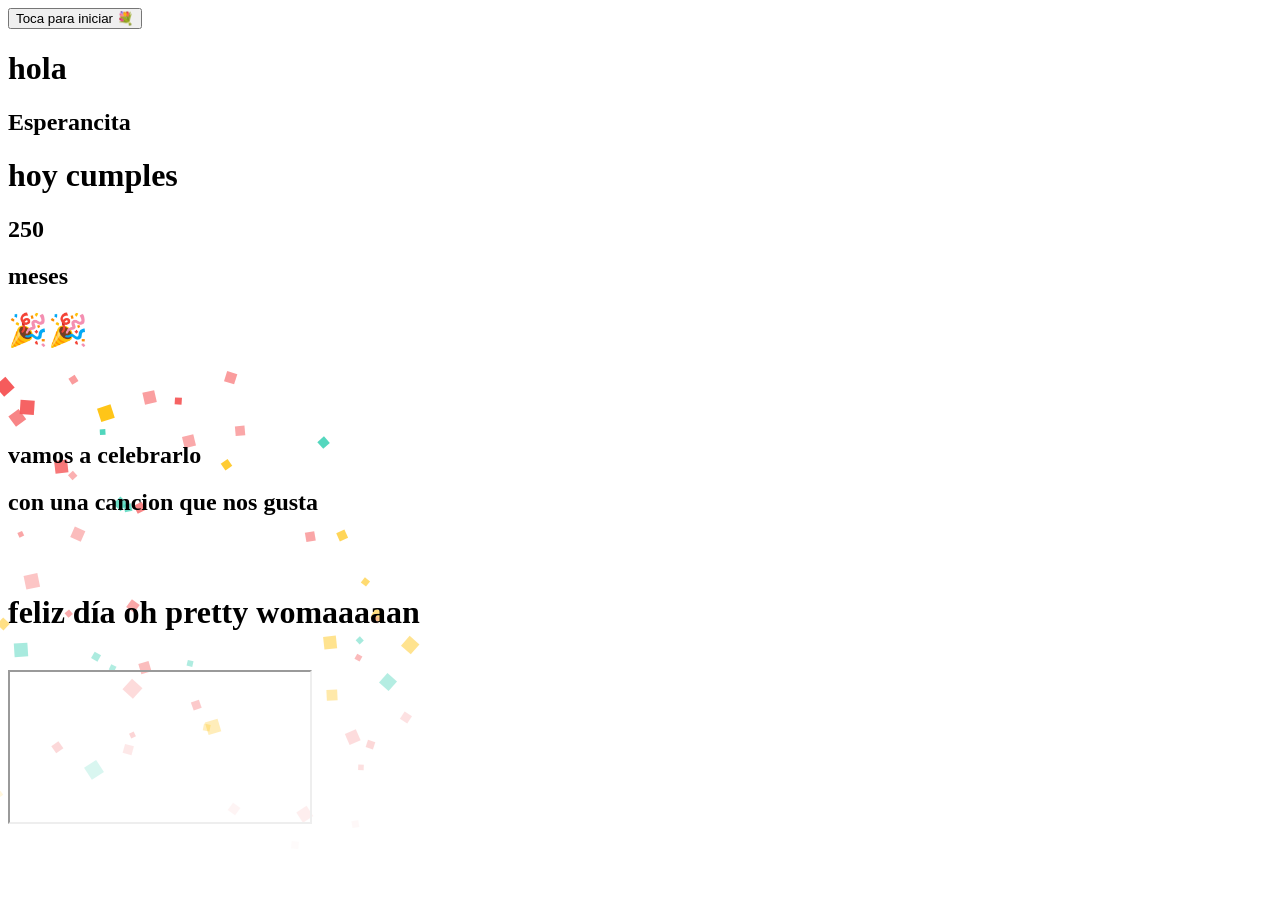
==== index.html @ 2008a6f0 "Subir página de cumpleaños" ====
<!DOCTYPE html>
<html lang="en">
  <head>
    <title>Feliz 250 meses Karencita Hope</title>
    <meta charset="UTF-8" />
    <meta name="viewport" content="width=device-width, initial-scale=1.0" />
    <link rel="stylesheet" href="src/css/index.css" />
  </head>
  <body>
    <div id="start-screen">
      <button id="start-button">Toca para iniciar 💐</button>
    </div>

    <audio id="bg-music" src="src/music/cancion.mp3" loop preload="auto"></audio>
    
    <div class="first--slide">
      <div class="slide--content">
        <h1>hola</h1>
        <h2>Esperancita</h2>
        <span class="top"></span>
        <span class="right"></span>
        <span class="bottom"></span>
        <span class="left"></span>
      </div>

      <div class="slide--content--one">
        <h1 class="first">hoy cumples</h1>
        <h2 class="first">250</h2>
        <h2 class="second">meses</h2>
        <h1 class="second">🎉🎉</h1>
        <div class="circle--stuff">
          <svg
            viewBox="0 0 288 48"
            width="288"
            height="48"
            style="overflow: visible;"
          >
            <g transform="translate(144 0)">
              <g transform="translate(-276.566 421.129)">
                <rect
                  width="12.608460234942264"
                  height="12.608460234942264"
                  fill="#F87B7C"
                  transform="rotate(72.60145421789896)"
                ></rect>
                <animateTransform
                  attributeName="transform"
                  type="translate"
                  from="-147.31692562790084 0"
                  to="-294.6338512558017 480"
                  dur="1.2580507927982927s"
                  begin="-10s"
                  repeatCount="indefinite"
                ></animateTransform>
                <animate
                  attributeType="CSS"
                  attributeName="opacity"
                  values="1;0"
                  dur="1.2580507927982927s"
                  begin="-10s"
                  repeatCount="indefinite"
                ></animate>
              </g>
              <g transform="translate(269.756 389.735)">
                <rect
                  width="6.6024317861213895"
                  height="6.6024317861213895"
                  fill="#FFC107"
                  transform="rotate(38.02803143466206)"
                ></rect>
                <animateTransform
                  attributeName="transform"
                  type="translate"
                  from="148.876375621307 0"
                  to="297.752751242614 480"
                  dur="1.500721309571935s"
                  begin="-10s"
                  repeatCount="indefinite"
                ></animateTransform>
                <animate
                  attributeType="CSS"
                  attributeName="opacity"
                  values="1;0"
                  dur="1.500721309571935s"
                  begin="-10s"
                  repeatCount="indefinite"
                ></animate>
              </g>
              <g transform="translate(174.705 169.205)">
                <rect
                  width="5.852897883045647"
                  height="5.852897883045647"
                  fill="#F65A5B"
                  transform="rotate(28.456635184965855)"
                ></rect>
                <animateTransform
                  attributeName="transform"
                  type="translate"
                  from="129.17077622623987 0"
                  to="258.34155245247973 480"
                  dur="1.0529970168710006s"
                  begin="-10s"
                  repeatCount="indefinite"
                ></animateTransform>
                <animate
                  attributeType="CSS"
                  attributeName="opacity"
                  values="1;0"
                  dur="1.0529970168710006s"
                  begin="-10s"
                  repeatCount="indefinite"
                ></animate>
              </g>
              <g transform="translate(-130.903 64.4332)">
                <rect
                  width="10.500608397273465"
                  height="10.500608397273465"
                  fill="#F65A5B"
                  transform="rotate(33.518702042612105)"
                ></rect>
                <animateTransform
                  attributeName="transform"
                  type="translate"
                  from="-115.41033595665428 0"
                  to="-230.82067191330856 480"
                  dur="1.9569807707276798s"
                  begin="-10s"
                  repeatCount="indefinite"
                ></animateTransform>
                <animate
                  attributeType="CSS"
                  attributeName="opacity"
                  values="1;0"
                  dur="1.9569807707276798s"
                  begin="-10s"
                  repeatCount="indefinite"
                ></animate>
              </g>
              <g transform="translate(255.222 435.243)">
                <rect
                  width="5.741483052387249"
                  height="5.741483052387249"
                  fill="#39D1B4"
                  transform="rotate(46.49147792751984)"
                ></rect>
                <animateTransform
                  attributeName="transform"
                  type="translate"
                  from="133.85114085517338 0"
                  to="267.70228171034677 480"
                  dur="1.3036790452656355s"
                  begin="-10s"
                  repeatCount="indefinite"
                ></animateTransform>
                <animate
                  attributeType="CSS"
                  attributeName="opacity"
                  values="1;0"
                  dur="1.3036790452656355s"
                  begin="-10s"
                  repeatCount="indefinite"
                ></animate>
              </g>
              <g transform="translate(31.0162 15.9351)">
                <rect
                  width="6.80101713474188"
                  height="6.80101713474188"
                  fill="#FFC107"
                  transform="rotate(11.204022894474395)"
                ></rect>
                <animateTransform
                  attributeName="transform"
                  type="translate"
                  from="30.019648010959024 0"
                  to="60.03929602191805 480"
                  dur="1.0387121585702985s"
                  begin="-10s"
                  repeatCount="indefinite"
                ></animateTransform>
                <animate
                  attributeType="CSS"
                  attributeName="opacity"
                  values="1;0"
                  dur="1.0387121585702985s"
                  begin="-10s"
                  repeatCount="indefinite"
                ></animate>
              </g>
              <g transform="translate(-3.09286 202.201)">
                <rect
                  width="10.607425290967909"
                  height="10.607425290967909"
                  fill="#F65A5B"
                  transform="rotate(73.47039150769439)"
                ></rect>
                <animateTransform
                  attributeName="transform"
                  type="translate"
                  from="-2.17615538500645 0"
                  to="-4.3523107700129 480"
                  dur="1.4662807556935682s"
                  begin="-10s"
                  repeatCount="indefinite"
                ></animateTransform>
                <animate
                  attributeType="CSS"
                  attributeName="opacity"
                  values="1;0"
                  dur="1.4662807556935682s"
                  begin="-10s"
                  repeatCount="indefinite"
                ></animate>
              </g>
              <g transform="translate(206.722 332.232)">
                <rect
                  width="7.636912663465038"
                  height="7.636912663465038"
                  fill="#F65A5B"
                  transform="rotate(18.036591826355995)"
                ></rect>
                <animateTransform
                  attributeName="transform"
                  type="translate"
                  from="122.16550975510404 0"
                  to="244.33101951020808 480"
                  dur="1.4353281745859594s"
                  begin="-10s"
                  repeatCount="indefinite"
                ></animateTransform>
                <animate
                  attributeType="CSS"
                  attributeName="opacity"
                  values="1;0"
                  dur="1.4353281745859594s"
                  begin="-10s"
                  repeatCount="indefinite"
                ></animate>
              </g>
              <g transform="translate(137.252 313.902)">
                <rect
                  width="9.58640372808878"
                  height="9.58640372808878"
                  fill="#FA9C9D"
                  transform="rotate(84.9299171174362)"
                ></rect>
                <animateTransform
                  attributeName="transform"
                  type="translate"
                  from="82.98382665184931 0"
                  to="165.96765330369863 480"
                  dur="1.5673910658448071s"
                  begin="-10s"
                  repeatCount="indefinite"
                ></animateTransform>
                <animate
                  attributeType="CSS"
                  attributeName="opacity"
                  values="1;0"
                  dur="1.5673910658448071s"
                  begin="-10s"
                  repeatCount="indefinite"
                ></animate>
              </g>
              <g transform="translate(112.875 188.052)">
                <rect
                  width="12.224275888715743"
                  height="12.224275888715743"
                  fill="#F65A5B"
                  transform="rotate(56.958868320425424)"
                ></rect>
                <animateTransform
                  attributeName="transform"
                  type="translate"
                  from="81.10118787423545 0"
                  to="162.2023757484709 480"
                  dur="1.1256263736515593s"
                  begin="-10s"
                  repeatCount="indefinite"
                ></animateTransform>
                <animate
                  attributeType="CSS"
                  attributeName="opacity"
                  values="1;0"
                  dur="1.1256263736515593s"
                  begin="-10s"
                  repeatCount="indefinite"
                ></animate>
              </g>
              <g transform="translate(-44.0883 105.22)">
                <rect
                  width="7.3193707683479285"
                  height="7.3193707683479285"
                  fill="#39D1B4"
                  transform="rotate(29.61901015919562)"
                ></rect>
                <animateTransform
                  attributeName="transform"
                  type="translate"
                  from="-36.161416073732816 0"
                  to="-72.32283214746563 480"
                  dur="1.0534095913396215s"
                  begin="-10s"
                  repeatCount="indefinite"
                ></animateTransform>
                <animate
                  attributeType="CSS"
                  attributeName="opacity"
                  values="1;0"
                  dur="1.0534095913396215s"
                  begin="-10s"
                  repeatCount="indefinite"
                ></animate>
              </g>
              <g transform="translate(201.372 372.671)">
                <rect
                  width="5.544510601155997"
                  height="5.544510601155997"
                  fill="#F65A5B"
                  transform="rotate(2.2963703425883897)"
                ></rect>
                <animateTransform
                  attributeName="transform"
                  type="translate"
                  from="113.35963017076664 0"
                  to="226.71926034153327 480"
                  dur="1.030518978123618s"
                  begin="-10s"
                  repeatCount="indefinite"
                ></animateTransform>
                <animate
                  attributeType="CSS"
                  attributeName="opacity"
                  values="1;0"
                  dur="1.030518978123618s"
                  begin="-10s"
                  repeatCount="indefinite"
                ></animate>
              </g>
              <g transform="translate(131.495 87.179)">
                <rect
                  width="10.759076659212255"
                  height="10.759076659212255"
                  fill="#FFC107"
                  transform="rotate(87.32528953957524)"
                ></rect>
                <animateTransform
                  attributeName="transform"
                  type="translate"
                  from="111.2837754504788 0"
                  to="222.5675509009576 480"
                  dur="1.6733003196858514s"
                  begin="-10s"
                  repeatCount="indefinite"
                ></animateTransform>
                <animate
                  attributeType="CSS"
                  attributeName="opacity"
                  values="1;0"
                  dur="1.6733003196858514s"
                  begin="-10s"
                  repeatCount="indefinite"
                ></animate>
              </g>
              <g transform="translate(168.916 8.31682)">
                <rect
                  width="13.053827089343216"
                  height="13.053827089343216"
                  fill="#FFC107"
                  transform="rotate(41.59319430819056)"
                ></rect>
                <animateTransform
                  attributeName="transform"
                  type="translate"
                  from="166.0388449718487 0"
                  to="332.0776899436974 480"
                  dur="1.167328833970436s"
                  begin="-10s"
                  repeatCount="indefinite"
                ></animateTransform>
                <animate
                  attributeType="CSS"
                  attributeName="opacity"
                  values="1;0"
                  dur="1.167328833970436s"
                  begin="-10s"
                  repeatCount="indefinite"
                ></animate>
              </g>
              <g transform="translate(-246.023 361.539)">
                <rect
                  width="9.438843277640762"
                  height="9.438843277640762"
                  fill="#FA9C9D"
                  transform="rotate(77.07547908665653)"
                ></rect>
                <animateTransform
                  attributeName="transform"
                  type="translate"
                  from="-140.32757933557534 0"
                  to="-280.6551586711507 480"
                  dur="1.8215214067142032s"
                  begin="-10s"
                  repeatCount="indefinite"
                ></animateTransform>
                <animate
                  attributeType="CSS"
                  attributeName="opacity"
                  values="1;0"
                  dur="1.8215214067142032s"
                  begin="-10s"
                  repeatCount="indefinite"
                ></animate>
              </g>
              <g transform="translate(-19.4778 411.261)">
                <rect
                  width="5.155137368313447"
                  height="5.155137368313447"
                  fill="#F65A5B"
                  transform="rotate(63.68358494554056)"
                ></rect>
                <animateTransform
                  attributeName="transform"
                  type="translate"
                  from="-10.489996883997884 0"
                  to="-20.97999376799577 480"
                  dur="1.938744964010533s"
                  begin="-10s"
                  repeatCount="indefinite"
                ></animateTransform>
                <animate
                  attributeType="CSS"
                  attributeName="opacity"
                  values="1;0"
                  dur="1.938744964010533s"
                  begin="-10s"
                  repeatCount="indefinite"
                ></animate>
              </g>
              <g transform="translate(-193.329 253.053)">
                <rect
                  width="12.572461872186224"
                  height="12.572461872186224"
                  fill="#FA9C9D"
                  transform="rotate(18.14043778713332)"
                ></rect>
                <animateTransform
                  attributeName="transform"
                  type="translate"
                  from="-126.5912529949043 0"
                  to="-253.1825059898086 480"
                  dur="1.7608957790386608s"
                  begin="-10s"
                  repeatCount="indefinite"
                ></animateTransform>
                <animate
                  attributeType="CSS"
                  attributeName="opacity"
                  values="1;0"
                  dur="1.7608957790386608s"
                  begin="-10s"
                  repeatCount="indefinite"
                ></animate>
              </g>
              <g transform="translate(132.362 64.3945)">
                <rect
                  width="11.962171698190868"
                  height="11.962171698190868"
                  fill="#F87B7C"
                  transform="rotate(66.5452938923993)"
                ></rect>
                <animateTransform
                  attributeName="transform"
                  type="translate"
                  from="116.70535383045883 0"
                  to="233.41070766091767 480"
                  dur="1.2748012693059791s"
                  begin="-10s"
                  repeatCount="indefinite"
                ></animateTransform>
                <animate
                  attributeType="CSS"
                  attributeName="opacity"
                  values="1;0"
                  dur="1.2748012693059791s"
                  begin="-10s"
                  repeatCount="indefinite"
                ></animate>
              </g>
              <g transform="translate(23.7278 28.7318)">
                <rect
                  width="5.809294053959366"
                  height="5.809294053959366"
                  fill="#39D1B4"
                  transform="rotate(12.777973190620841)"
                ></rect>
                <animateTransform
                  attributeName="transform"
                  type="translate"
                  from="22.387744172095072 0"
                  to="44.775488344190144 480"
                  dur="1.990394651793788s"
                  begin="-10s"
                  repeatCount="indefinite"
                ></animateTransform>
                <animate
                  attributeType="CSS"
                  attributeName="opacity"
                  values="1;0"
                  dur="1.990394651793788s"
                  begin="-10s"
                  repeatCount="indefinite"
                ></animate>
              </g>
              <g transform="translate(-166.194 338.268)">
                <rect
                  width="5.155192084927991"
                  height="5.155192084927991"
                  fill="#F87B7C"
                  transform="rotate(65.13887033072942)"
                ></rect>
                <animateTransform
                  attributeName="transform"
                  type="translate"
                  from="-97.49050856733884 0"
                  to="-194.98101713467767 480"
                  dur="1.5205048549215163s"
                  begin="-10s"
                  repeatCount="indefinite"
                ></animateTransform>
                <animate
                  attributeType="CSS"
                  attributeName="opacity"
                  values="1;0"
                  dur="1.5205048549215163s"
                  begin="-10s"
                  repeatCount="indefinite"
                ></animate>
              </g>
              <g transform="translate(-31.4654 122.618)">
                <rect
                  width="10.368127452931883"
                  height="10.368127452931883"
                  fill="#39D1B4"
                  transform="rotate(44.25401495643392)"
                ></rect>
                <animateTransform
                  attributeName="transform"
                  type="translate"
                  from="-25.062944124981968 0"
                  to="-50.125888249963936 480"
                  dur="1.7807724976183688s"
                  begin="-10s"
                  repeatCount="indefinite"
                ></animateTransform>
                <animate
                  attributeType="CSS"
                  attributeName="opacity"
                  values="1;0"
                  dur="1.7807724976183688s"
                  begin="-10s"
                  repeatCount="indefinite"
                ></animate>
              </g>
              <g transform="translate(-42.2511 41.8627)">
                <rect
                  width="14.103528131335075"
                  height="14.103528131335075"
                  fill="#FFC107"
                  transform="rotate(72.09281246475781)"
                ></rect>
                <animateTransform
                  attributeName="transform"
                  type="translate"
                  from="-38.861764593079066 0"
                  to="-77.72352918615813 480"
                  dur="1.837076713482284s"
                  begin="-10s"
                  repeatCount="indefinite"
                ></animateTransform>
                <animate
                  attributeType="CSS"
                  attributeName="opacity"
                  values="1;0"
                  dur="1.837076713482284s"
                  begin="-10s"
                  repeatCount="indefinite"
                ></animate>
              </g>
              <g transform="translate(-160.068 86.1509)">
                <rect
                  width="10.983279923644469"
                  height="10.983279923644469"
                  fill="#F87B7C"
                  transform="rotate(42.54113201739413)"
                ></rect>
                <animateTransform
                  attributeName="transform"
                  type="translate"
                  from="-135.71076835776705 0"
                  to="-271.4215367155341 480"
                  dur="1.4617462130029035s"
                  begin="-10s"
                  repeatCount="indefinite"
                ></animateTransform>
                <animate
                  attributeType="CSS"
                  attributeName="opacity"
                  values="1;0"
                  dur="1.4617462130029035s"
                  begin="-10s"
                  repeatCount="indefinite"
                ></animate>
              </g>
              <g transform="translate(-29.8295 464.828)">
                <rect
                  width="9.161711928973633"
                  height="9.161711928973633"
                  fill="#FA9C9D"
                  transform="rotate(15.34556142284818)"
                ></rect>
                <animateTransform
                  attributeName="transform"
                  type="translate"
                  from="-15.154273359641607 0"
                  to="-30.308546719283214 480"
                  dur="1.4337419826765745s"
                  begin="-10s"
                  repeatCount="indefinite"
                ></animateTransform>
                <animate
                  attributeType="CSS"
                  attributeName="opacity"
                  values="1;0"
                  dur="1.4337419826765745s"
                  begin="-10s"
                  repeatCount="indefinite"
                ></animate>
              </g>
              <g transform="translate(-178.317 128.014)">
                <rect
                  width="13.686769327961251"
                  height="13.686769327961251"
                  fill="#FFC107"
                  transform="rotate(45.07414220309329)"
                ></rect>
                <animateTransform
                  attributeName="transform"
                  type="translate"
                  from="-140.77315685616557 0"
                  to="-281.54631371233114 480"
                  dur="1.3309859125988193s"
                  begin="-10s"
                  repeatCount="indefinite"
                ></animateTransform>
                <animate
                  attributeType="CSS"
                  attributeName="opacity"
                  values="1;0"
                  dur="1.3309859125988193s"
                  begin="-10s"
                  repeatCount="indefinite"
                ></animate>
              </g>
              <g transform="translate(219.727 410.159)">
                <rect
                  width="12.764074026565211"
                  height="12.764074026565211"
                  fill="#FFC107"
                  transform="rotate(83.87363030859562)"
                ></rect>
                <animateTransform
                  attributeName="transform"
                  type="translate"
                  from="118.48317389639978 0"
                  to="236.96634779279955 480"
                  dur="1.3039269158524756s"
                  begin="-10s"
                  repeatCount="indefinite"
                ></animateTransform>
                <animate
                  attributeType="CSS"
                  attributeName="opacity"
                  values="1;0"
                  dur="1.3039269158524756s"
                  begin="-10s"
                  repeatCount="indefinite"
                ></animate>
              </g>
              <g transform="translate(111.389 357.596)">
                <rect
                  width="8.285457717371177"
                  height="8.285457717371177"
                  fill="#FFC107"
                  transform="rotate(55.18291720980784)"
                ></rect>
                <animateTransform
                  attributeName="transform"
                  type="translate"
                  from="63.83361358999828 0"
                  to="127.66722717999656 480"
                  dur="1.8032664697360352s"
                  begin="-10s"
                  repeatCount="indefinite"
                ></animateTransform>
                <animate
                  attributeType="CSS"
                  attributeName="opacity"
                  values="1;0"
                  dur="1.8032664697360352s"
                  begin="-10s"
                  repeatCount="indefinite"
                ></animate>
              </g>
              <g transform="translate(75.6214 475.193)">
                <rect
                  width="13.200638456623885"
                  height="13.200638456623885"
                  fill="#FFC107"
                  transform="rotate(73.51717550864369)"
                ></rect>
                <animateTransform
                  attributeName="transform"
                  type="translate"
                  from="38.00101769286111 0"
                  to="76.00203538572222 480"
                  dur="1.9478787303213856s"
                  begin="-10s"
                  repeatCount="indefinite"
                ></animateTransform>
                <animate
                  attributeType="CSS"
                  attributeName="opacity"
                  values="1;0"
                  dur="1.9478787303213856s"
                  begin="-10s"
                  repeatCount="indefinite"
                ></animate>
              </g>
              <g transform="translate(274.856 432.139)">
                <rect
                  width="8.968495048926354"
                  height="8.968495048926354"
                  fill="#FFC107"
                  transform="rotate(66.02890800046019)"
                ></rect>
                <animateTransform
                  attributeName="transform"
                  type="translate"
                  from="144.6387866106216 0"
                  to="289.2775732212432 480"
                  dur="1.1950311173221444s"
                  begin="-10s"
                  repeatCount="indefinite"
                ></animateTransform>
                <animate
                  attributeType="CSS"
                  attributeName="opacity"
                  values="1;0"
                  dur="1.1950311173221444s"
                  begin="-10s"
                  repeatCount="indefinite"
                ></animate>
              </g>
              <g transform="translate(-73.9908 129.708)">
                <rect
                  width="11.469532088642811"
                  height="11.469532088642811"
                  fill="#FA9C9D"
                  transform="rotate(23.880882117170138)"
                ></rect>
                <animateTransform
                  attributeName="transform"
                  type="translate"
                  from="-58.25017828281587 0"
                  to="-116.50035656563173 480"
                  dur="1.7631218650889633s"
                  begin="-10s"
                  repeatCount="indefinite"
                ></animateTransform>
                <animate
                  attributeType="CSS"
                  attributeName="opacity"
                  values="1;0"
                  dur="1.7631218650889633s"
                  begin="-10s"
                  repeatCount="indefinite"
                ></animate>
              </g>
              <g transform="translate(195.443 148.666)">
                <rect
                  width="10.462121786336729"
                  height="10.462121786336729"
                  fill="#FFC107"
                  transform="rotate(26.548226340406018)"
                ></rect>
                <animateTransform
                  attributeName="transform"
                  type="translate"
                  from="149.22492086385515 0"
                  to="298.4498417277103 480"
                  dur="1.0624958491755168s"
                  begin="-10s"
                  repeatCount="indefinite"
                ></animateTransform>
                <animate
                  attributeType="CSS"
                  attributeName="opacity"
                  values="1;0"
                  dur="1.0624958491755168s"
                  begin="-10s"
                  repeatCount="indefinite"
                ></animate>
              </g>
              <g transform="translate(-58.6732 432.261)">
                <rect
                  width="14.377316164643027"
                  height="14.377316164643027"
                  fill="#39D1B4"
                  transform="rotate(56.99518347171379)"
                ></rect>
                <animateTransform
                  attributeName="transform"
                  type="translate"
                  from="-30.871770620846135 0"
                  to="-61.74354124169227 480"
                  dur="1.637228355700252s"
                  begin="-10s"
                  repeatCount="indefinite"
                ></animateTransform>
                <animate
                  attributeType="CSS"
                  attributeName="opacity"
                  values="1;0"
                  dur="1.637228355700252s"
                  begin="-10s"
                  repeatCount="indefinite"
                ></animate>
              </g>
              <g transform="translate(-139.405 326.431)">
                <rect
                  width="10.089588480012424"
                  height="10.089588480012424"
                  fill="#FFC107"
                  transform="rotate(53.39693328651522)"
                ></rect>
                <animateTransform
                  attributeName="transform"
                  type="translate"
                  from="-82.97623670735247 0"
                  to="-165.95247341470494 480"
                  dur="1.6240260735518415s"
                  begin="-10s"
                  repeatCount="indefinite"
                ></animateTransform>
                <animate
                  attributeType="CSS"
                  attributeName="opacity"
                  values="1;0"
                  dur="1.6240260735518415s"
                  begin="-10s"
                  repeatCount="indefinite"
                ></animate>
              </g>
              <g transform="translate(-42.9264 14.5082)">
                <rect
                  width="5.605522069860404"
                  height="5.605522069860404"
                  fill="#39D1B4"
                  transform="rotate(86.567326362837)"
                ></rect>
                <animateTransform
                  attributeName="transform"
                  type="translate"
                  from="-41.66699732647694 0"
                  to="-83.33399465295388 480"
                  dur="1.3729834448841063s"
                  begin="-10s"
                  repeatCount="indefinite"
                ></animateTransform>
                <animate
                  attributeType="CSS"
                  attributeName="opacity"
                  values="1;0"
                  dur="1.3729834448841063s"
                  begin="-10s"
                  repeatCount="indefinite"
                ></animate>
              </g>
              <g transform="translate(-83.4398 23.0919)">
                <rect
                  width="13.569223440454884"
                  height="13.569223440454884"
                  fill="#39D1B4"
                  transform="rotate(86.28047320362091)"
                ></rect>
                <animateTransform
                  attributeName="transform"
                  type="translate"
                  from="-79.60989820810235 0"
                  to="-159.2197964162047 480"
                  dur="1.6981444705695712s"
                  begin="-10s"
                  repeatCount="indefinite"
                ></animateTransform>
                <animate
                  attributeType="CSS"
                  attributeName="opacity"
                  values="1;0"
                  dur="1.6981444705695712s"
                  begin="-10s"
                  repeatCount="indefinite"
                ></animate>
              </g>
              <g transform="translate(-127.497 372.59)">
                <rect
                  width="12.966533291639399"
                  height="12.966533291639399"
                  fill="#F65A5B"
                  transform="rotate(83.52931885276857)"
                ></rect>
                <animateTransform
                  attributeName="transform"
                  type="translate"
                  from="-71.77965589119036 0"
                  to="-143.55931178238072 480"
                  dur="1.8029830839013916s"
                  begin="-10s"
                  repeatCount="indefinite"
                ></animateTransform>
                <animate
                  attributeType="CSS"
                  attributeName="opacity"
                  values="1;0"
                  dur="1.8029830839013916s"
                  begin="-10s"
                  repeatCount="indefinite"
                ></animate>
              </g>
              <g transform="translate(-109.582 323.12)">
                <rect
                  width="6.691190217900216"
                  height="6.691190217900216"
                  fill="#FA9C9D"
                  transform="rotate(47.43597820627009)"
                ></rect>
                <animateTransform
                  attributeName="transform"
                  type="translate"
                  from="-65.49394850207734 0"
                  to="-130.9878970041547 480"
                  dur="1.5469645527476263s"
                  begin="-10s"
                  repeatCount="indefinite"
                ></animateTransform>
                <animate
                  attributeType="CSS"
                  attributeName="opacity"
                  values="1;0"
                  dur="1.5469645527476263s"
                  begin="-10s"
                  repeatCount="indefinite"
                ></animate>
              </g>
              <g transform="translate(-158.75 116.733)">
                <rect
                  width="9.96375744984303"
                  height="9.96375744984303"
                  fill="#FFC107"
                  transform="rotate(9.149378353079351)"
                ></rect>
                <animateTransform
                  attributeName="transform"
                  type="translate"
                  from="-127.69522448692736 0"
                  to="-255.39044897385472 480"
                  dur="1.2743070249499613s"
                  begin="-10s"
                  repeatCount="indefinite"
                ></animateTransform>
                <animate
                  attributeType="CSS"
                  attributeName="opacity"
                  values="1;0"
                  dur="1.2743070249499613s"
                  begin="-10s"
                  repeatCount="indefinite"
                ></animate>
              </g>
              <g transform="translate(39.8691 45.2325)">
                <rect
                  width="11.598710036991175"
                  height="11.598710036991175"
                  fill="#FA9C9D"
                  transform="rotate(76.22294910874258)"
                ></rect>
                <animateTransform
                  attributeName="transform"
                  type="translate"
                  from="36.43558234995789 0"
                  to="72.87116469991578 480"
                  dur="1.8183696696850091s"
                  begin="-10s"
                  repeatCount="indefinite"
                ></animateTransform>
                <animate
                  attributeType="CSS"
                  attributeName="opacity"
                  values="1;0"
                  dur="1.8183696696850091s"
                  begin="-10s"
                  repeatCount="indefinite"
                ></animate>
              </g>
              <g transform="translate(-63.98 101.214)">
                <rect
                  width="8.703156709522599"
                  height="8.703156709522599"
                  fill="#F65A5B"
                  transform="rotate(55.22678231532443)"
                ></rect>
                <animateTransform
                  attributeName="transform"
                  type="translate"
                  from="-52.83832435013566 0"
                  to="-105.67664870027131 480"
                  dur="1.0351788944422509s"
                  begin="-10s"
                  repeatCount="indefinite"
                ></animateTransform>
                <animate
                  attributeType="CSS"
                  attributeName="opacity"
                  values="1;0"
                  dur="1.0351788944422509s"
                  begin="-10s"
                  repeatCount="indefinite"
                ></animate>
              </g>
              <g transform="translate(-207.586 325.836)">
                <rect
                  width="12.7674090818734"
                  height="12.7674090818734"
                  fill="#F87B7C"
                  transform="rotate(53.2099971109075)"
                ></rect>
                <animateTransform
                  attributeName="transform"
                  type="translate"
                  from="-123.6496687354237 0"
                  to="-247.2993374708474 480"
                  dur="1.3801286184806891s"
                  begin="-10s"
                  repeatCount="indefinite"
                ></animateTransform>
                <animate
                  attributeType="CSS"
                  attributeName="opacity"
                  values="1;0"
                  dur="1.3801286184806891s"
                  begin="-10s"
                  repeatCount="indefinite"
                ></animate>
              </g>
              <g transform="translate(-14.1761 359.014)">
                <rect
                  width="8.999663539806251"
                  height="8.999663539806251"
                  fill="#F65A5B"
                  transform="rotate(63.059129707808076)"
                ></rect>
                <animateTransform
                  attributeName="transform"
                  type="translate"
                  from="-8.110149853597672 0"
                  to="-16.220299707195345 480"
                  dur="1.5332334897832933s"
                  begin="-10s"
                  repeatCount="indefinite"
                ></animateTransform>
                <animate
                  attributeType="CSS"
                  attributeName="opacity"
                  values="1;0"
                  dur="1.5332334897832933s"
                  begin="-10s"
                  repeatCount="indefinite"
                ></animate>
              </g>
              <g transform="translate(186.115 110.245)">
                <rect
                  width="8.846869993590271"
                  height="8.846869993590271"
                  fill="#39D1B4"
                  transform="rotate(48.39105816056324)"
                ></rect>
                <animateTransform
                  attributeName="transform"
                  type="translate"
                  from="151.35248674639698 0"
                  to="302.70497349279395 480"
                  dur="1.8171209491047406s"
                  begin="-10s"
                  repeatCount="indefinite"
                ></animateTransform>
                <animate
                  attributeType="CSS"
                  attributeName="opacity"
                  values="1;0"
                  dur="1.8171209491047406s"
                  begin="-10s"
                  repeatCount="indefinite"
                ></animate>
              </g>
              <g transform="translate(-44.9409 372.92)">
                <rect
                  width="5.787671588835311"
                  height="5.787671588835311"
                  fill="#39D1B4"
                  transform="rotate(25.736018869681374)"
                ></rect>
                <animateTransform
                  attributeName="transform"
                  type="translate"
                  from="-25.291483926677277 0"
                  to="-50.58296785335455 480"
                  dur="1.294870187978929s"
                  begin="-10s"
                  repeatCount="indefinite"
                ></animateTransform>
                <animate
                  attributeType="CSS"
                  attributeName="opacity"
                  values="1;0"
                  dur="1.294870187978929s"
                  begin="-10s"
                  repeatCount="indefinite"
                ></animate>
              </g>
              <g transform="translate(-123.417 253.899)">
                <rect
                  width="14.005292966639402"
                  height="14.005292966639402"
                  fill="#FA9C9D"
                  transform="rotate(78.53166980312068)"
                ></rect>
                <animateTransform
                  attributeName="transform"
                  type="translate"
                  from="-80.71953249258353 0"
                  to="-161.43906498516705 480"
                  dur="1.502501770041541s"
                  begin="-10s"
                  repeatCount="indefinite"
                ></animateTransform>
                <animate
                  attributeType="CSS"
                  attributeName="opacity"
                  values="1;0"
                  dur="1.502501770041541s"
                  begin="-10s"
                  repeatCount="indefinite"
                ></animate>
              </g>
              <g transform="translate(-230.289 330.106)">
                <rect
                  width="9.768355026891115"
                  height="9.768355026891115"
                  fill="#39D1B4"
                  transform="rotate(6.20830045074041)"
                ></rect>
                <animateTransform
                  attributeName="transform"
                  type="translate"
                  from="-136.4494736963528 0"
                  to="-272.8989473927056 480"
                  dur="1.9617639114021732s"
                  begin="-10s"
                  repeatCount="indefinite"
                ></animateTransform>
                <animate
                  attributeType="CSS"
                  attributeName="opacity"
                  values="1;0"
                  dur="1.9617639114021732s"
                  begin="-10s"
                  repeatCount="indefinite"
                ></animate>
              </g>
              <g transform="translate(265.433 381.927)">
                <rect
                  width="8.740484652817603"
                  height="8.740484652817603"
                  fill="#FA9C9D"
                  transform="rotate(33.112914915491366)"
                ></rect>
                <animateTransform
                  attributeName="transform"
                  type="translate"
                  from="147.81721881818615 0"
                  to="295.6344376363723 480"
                  dur="1.4463132494751758s"
                  begin="-10s"
                  repeatCount="indefinite"
                ></animateTransform>
                <animate
                  attributeType="CSS"
                  attributeName="opacity"
                  values="1;0"
                  dur="1.4463132494751758s"
                  begin="-10s"
                  repeatCount="indefinite"
                ></animate>
              </g>
              <g transform="translate(39.8835 208.371)">
                <rect
                  width="8.478693141673741"
                  height="8.478693141673741"
                  fill="#F65A5B"
                  transform="rotate(70.4322873768517)"
                ></rect>
                <animateTransform
                  attributeName="transform"
                  type="translate"
                  from="27.810725423849558 0"
                  to="55.621450847699116 480"
                  dur="1.0435485904484305s"
                  begin="-10s"
                  repeatCount="indefinite"
                ></animateTransform>
                <animate
                  attributeType="CSS"
                  attributeName="opacity"
                  values="1;0"
                  dur="1.0435485904484305s"
                  begin="-10s"
                  repeatCount="indefinite"
                ></animate>
              </g>
              <g transform="translate(-196.946 256.686)">
                <rect
                  width="14.772557082522477"
                  height="14.772557082522477"
                  fill="#FFC107"
                  transform="rotate(12.70748308933365)"
                ></rect>
                <animateTransform
                  attributeName="transform"
                  type="translate"
                  from="-128.3237418055129 0"
                  to="-256.6474836110258 480"
                  dur="1.7522213600748298s"
                  begin="-10s"
                  repeatCount="indefinite"
                ></animateTransform>
                <animate
                  attributeType="CSS"
                  attributeName="opacity"
                  values="1;0"
                  dur="1.7522213600748298s"
                  begin="-10s"
                  repeatCount="indefinite"
                ></animate>
              </g>
              <g transform="translate(150.191 478.423)">
                <rect
                  width="10.628106842047844"
                  height="10.628106842047844"
                  fill="#FA9C9D"
                  transform="rotate(17.776604987264612)"
                ></rect>
                <animateTransform
                  attributeName="transform"
                  type="translate"
                  from="75.21931197943222 0"
                  to="150.43862395886444 480"
                  dur="1.59286850157008s"
                  begin="-10s"
                  repeatCount="indefinite"
                ></animateTransform>
                <animate
                  attributeType="CSS"
                  attributeName="opacity"
                  values="1;0"
                  dur="1.59286850157008s"
                  begin="-10s"
                  repeatCount="indefinite"
                ></animate>
              </g>
              <g transform="translate(-176.485 147.986)">
                <rect
                  width="12.61672667417864"
                  height="12.61672667417864"
                  fill="#F87B7C"
                  transform="rotate(64.26109092904363)"
                ></rect>
                <animateTransform
                  attributeName="transform"
                  type="translate"
                  from="-134.89599168313967 0"
                  to="-269.79198336627934 480"
                  dur="1.2136136152047012s"
                  begin="-10s"
                  repeatCount="indefinite"
                ></animateTransform>
                <animate
                  attributeType="CSS"
                  attributeName="opacity"
                  values="1;0"
                  dur="1.2136136152047012s"
                  begin="-10s"
                  repeatCount="indefinite"
                ></animate>
              </g>
              <g transform="translate(2.63655 133.571)">
                <rect
                  width="12.0983843373292"
                  height="12.0983843373292"
                  fill="#FA9C9D"
                  transform="rotate(77.1811483234397)"
                ></rect>
                <animateTransform
                  attributeName="transform"
                  type="translate"
                  from="2.0625914867788224 0"
                  to="4.125182973557645 480"
                  dur="1.5838470702401857s"
                  begin="-10s"
                  repeatCount="indefinite"
                ></animateTransform>
                <animate
                  attributeType="CSS"
                  attributeName="opacity"
                  values="1;0"
                  dur="1.5838470702401857s"
                  begin="-10s"
                  repeatCount="indefinite"
                ></animate>
              </g>
              <g transform="translate(-153.787 280.623)">
                <rect
                  width="12.877019817907263"
                  height="12.877019817907263"
                  fill="#39D1B4"
                  transform="rotate(23.860842745005897)"
                ></rect>
                <animateTransform
                  attributeName="transform"
                  type="translate"
                  from="-97.04875569413277 0"
                  to="-194.09751138826553 480"
                  dur="1.6101299293674471s"
                  begin="-10s"
                  repeatCount="indefinite"
                ></animateTransform>
                <animate
                  attributeType="CSS"
                  attributeName="opacity"
                  values="1;0"
                  dur="1.6101299293674471s"
                  begin="-10s"
                  repeatCount="indefinite"
                ></animate>
              </g>
              <g transform="translate(81.0715 431.883)">
                <rect
                  width="9.117118916187268"
                  height="9.117118916187268"
                  fill="#FA9C9D"
                  transform="rotate(35.95068552997413)"
                ></rect>
                <animateTransform
                  attributeName="transform"
                  type="translate"
                  from="42.674704554766656 0"
                  to="85.34940910953331 480"
                  dur="1.4115420356298163s"
                  begin="-10s"
                  repeatCount="indefinite"
                ></animateTransform>
                <animate
                  attributeType="CSS"
                  attributeName="opacity"
                  values="1;0"
                  dur="1.4115420356298163s"
                  begin="-10s"
                  repeatCount="indefinite"
                ></animate>
              </g>
              <g transform="translate(-139.629 392.8)">
                <rect
                  width="7.313004295500736"
                  height="7.313004295500736"
                  fill="#FA9C9D"
                  transform="rotate(58.02215575282054)"
                ></rect>
                <animateTransform
                  attributeName="transform"
                  type="translate"
                  from="-76.78938850387553 0"
                  to="-153.57877700775106 480"
                  dur="1.0129214483440876s"
                  begin="-10s"
                  repeatCount="indefinite"
                ></animateTransform>
                <animate
                  attributeType="CSS"
                  attributeName="opacity"
                  values="1;0"
                  dur="1.0129214483440876s"
                  begin="-10s"
                  repeatCount="indefinite"
                ></animate>
              </g>
              <g transform="translate(-273.198 299.716)">
                <rect
                  width="12.585063692234112"
                  height="12.585063692234112"
                  fill="#FFC107"
                  transform="rotate(23.141937462371192)"
                ></rect>
                <animateTransform
                  attributeName="transform"
                  type="translate"
                  from="-168.1829769087535 0"
                  to="-336.365953817507 480"
                  dur="1.0221483989192268s"
                  begin="-10s"
                  repeatCount="indefinite"
                ></animateTransform>
                <animate
                  attributeType="CSS"
                  attributeName="opacity"
                  values="1;0"
                  dur="1.0221483989192268s"
                  begin="-10s"
                  repeatCount="indefinite"
                ></animate>
              </g>
              <g transform="translate(35.4281 298.09)">
                <rect
                  width="6.923794981974305"
                  height="6.923794981974305"
                  fill="#F65A5B"
                  transform="rotate(3.7746840564447925)"
                ></rect>
                <animateTransform
                  attributeName="transform"
                  type="translate"
                  from="21.85541553457417 0"
                  to="43.71083106914834 480"
                  dur="1.841477233909523s"
                  begin="-10s"
                  repeatCount="indefinite"
                ></animateTransform>
                <animate
                  attributeType="CSS"
                  attributeName="opacity"
                  values="1;0"
                  dur="1.841477233909523s"
                  begin="-10s"
                  repeatCount="indefinite"
                ></animate>
              </g>
              <g transform="translate(-33.0682 476.788)">
                <rect
                  width="7.5732528577320535"
                  height="7.5732528577320535"
                  fill="#39D1B4"
                  transform="rotate(77.7718996598293)"
                ></rect>
                <animateTransform
                  attributeName="transform"
                  type="translate"
                  from="-16.58958353532071 0"
                  to="-33.17916707064142 480"
                  dur="1.3473653905171072s"
                  begin="-10s"
                  repeatCount="indefinite"
                ></animateTransform>
                <animate
                  attributeType="CSS"
                  attributeName="opacity"
                  values="1;0"
                  dur="1.3473653905171072s"
                  begin="-10s"
                  repeatCount="indefinite"
                ></animate>
              </g>
              <g transform="translate(-283.314 326.701)">
                <rect
                  width="12.2603815691265"
                  height="12.2603815691265"
                  fill="#F87B7C"
                  transform="rotate(40.61186413835374)"
                ></rect>
                <animateTransform
                  attributeName="transform"
                  type="translate"
                  from="-168.57637773029137 0"
                  to="-337.15275546058274 480"
                  dur="1.0104588510243326s"
                  begin="-10s"
                  repeatCount="indefinite"
                ></animateTransform>
                <animate
                  attributeType="CSS"
                  attributeName="opacity"
                  values="1;0"
                  dur="1.0104588510243326s"
                  begin="-10s"
                  repeatCount="indefinite"
                ></animate>
              </g>
              <g transform="translate(-184.995 236.299)">
                <rect
                  width="14.208468465595544"
                  height="14.208468465595544"
                  fill="#F65A5B"
                  transform="rotate(3.823136008517254)"
                ></rect>
                <animateTransform
                  attributeName="transform"
                  type="translate"
                  from="-123.9672518900931 0"
                  to="-247.9345037801862 480"
                  dur="1.008151763575754s"
                  begin="-10s"
                  repeatCount="indefinite"
                ></animateTransform>
                <animate
                  attributeType="CSS"
                  attributeName="opacity"
                  values="1;0"
                  dur="1.008151763575754s"
                  begin="-10s"
                  repeatCount="indefinite"
                ></animate>
              </g>
              <g transform="translate(-16.0432 153.69)">
                <rect
                  width="14.13951789919437"
                  height="14.13951789919437"
                  fill="#FA9C9D"
                  transform="rotate(42.619301927043715)"
                ></rect>
                <animateTransform
                  attributeName="transform"
                  type="translate"
                  from="-12.152238276917666 0"
                  to="-24.304476553835332 480"
                  dur="1.976559708932348s"
                  begin="-10s"
                  repeatCount="indefinite"
                ></animateTransform>
                <animate
                  attributeType="CSS"
                  attributeName="opacity"
                  values="1;0"
                  dur="1.976559708932348s"
                  begin="-10s"
                  repeatCount="indefinite"
                ></animate>
              </g>
              <g transform="translate(-177.155 156.185)">
                <rect
                  width="5.133505938536141"
                  height="5.133505938536141"
                  fill="#FA9C9D"
                  transform="rotate(21.39834732398235)"
                ></rect>
                <animateTransform
                  attributeName="transform"
                  type="translate"
                  from="-133.6627946033307 0"
                  to="-267.3255892066614 480"
                  dur="1.7626435353614347s"
                  begin="-10s"
                  repeatCount="indefinite"
                ></animateTransform>
                <animate
                  attributeType="CSS"
                  attributeName="opacity"
                  values="1;0"
                  dur="1.7626435353614347s"
                  begin="-10s"
                  repeatCount="indefinite"
                ></animate>
              </g>
              <g transform="translate(-298.208 442.713)">
                <rect
                  width="10.836267006261"
                  height="10.836267006261"
                  fill="#F87B7C"
                  transform="rotate(72.30364731432881)"
                ></rect>
                <animateTransform
                  attributeName="transform"
                  type="translate"
                  from="-155.129444591013 0"
                  to="-310.258889182026 480"
                  dur="1.897024023744813s"
                  begin="-10s"
                  repeatCount="indefinite"
                ></animateTransform>
                <animate
                  attributeType="CSS"
                  attributeName="opacity"
                  values="1;0"
                  dur="1.897024023744813s"
                  begin="-10s"
                  repeatCount="indefinite"
                ></animate>
              </g>
              <g transform="translate(84.2279 92.2677)">
                <rect
                  width="7.121515445378002"
                  height="7.121515445378002"
                  fill="#F65A5B"
                  transform="rotate(6.357404543570042)"
                ></rect>
                <animateTransform
                  attributeName="transform"
                  type="translate"
                  from="70.64765751330808 0"
                  to="141.29531502661615 480"
                  dur="1.8647485817543341s"
                  begin="-10s"
                  repeatCount="indefinite"
                ></animateTransform>
                <animate
                  attributeType="CSS"
                  attributeName="opacity"
                  values="1;0"
                  dur="1.8647485817543341s"
                  begin="-10s"
                  repeatCount="indefinite"
                ></animate>
              </g>
              <g transform="translate(190.66 379.05)">
                <rect
                  width="6.809910365652707"
                  height="6.809910365652707"
                  fill="#FA9C9D"
                  transform="rotate(81.16530403759086)"
                ></rect>
                <animateTransform
                  attributeName="transform"
                  type="translate"
                  from="106.5323927443129 0"
                  to="213.0647854886258 480"
                  dur="1.8784567579243676s"
                  begin="-10s"
                  repeatCount="indefinite"
                ></animateTransform>
                <animate
                  attributeType="CSS"
                  attributeName="opacity"
                  values="1;0"
                  dur="1.8784567579243676s"
                  begin="-10s"
                  repeatCount="indefinite"
                ></animate>
              </g>
              <g transform="translate(-242.452 323.151)">
                <rect
                  width="14.074355906122618"
                  height="14.074355906122618"
                  fill="#F65A5B"
                  transform="rotate(48.409224917371716)"
                ></rect>
                <animateTransform
                  attributeName="transform"
                  type="translate"
                  from="-144.9007558049375 0"
                  to="-289.801511609875 480"
                  dur="1.237222291333915s"
                  begin="-10s"
                  repeatCount="indefinite"
                ></animateTransform>
                <animate
                  attributeType="CSS"
                  attributeName="opacity"
                  values="1;0"
                  dur="1.237222291333915s"
                  begin="-10s"
                  repeatCount="indefinite"
                ></animate>
              </g>
              <g transform="translate(-133.488 171.588)">
                <rect
                  width="9.246056340066431"
                  height="9.246056340066431"
                  fill="#FFC107"
                  transform="rotate(43.8327821758391)"
                ></rect>
                <animateTransform
                  attributeName="transform"
                  type="translate"
                  from="-98.33540134965875 0"
                  to="-196.6708026993175 480"
                  dur="1.7118575625304209s"
                  begin="-10s"
                  repeatCount="indefinite"
                ></animateTransform>
                <animate
                  attributeType="CSS"
                  attributeName="opacity"
                  values="1;0"
                  dur="1.7118575625304209s"
                  begin="-10s"
                  repeatCount="indefinite"
                ></animate>
              </g>
              <g transform="translate(-212.338 477.609)">
                <rect
                  width="10.206275708067604"
                  height="10.206275708067604"
                  fill="#F87B7C"
                  transform="rotate(3.5180713953336706)"
                ></rect>
                <animateTransform
                  attributeName="transform"
                  type="translate"
                  from="-106.43416329622404 0"
                  to="-212.86832659244808 480"
                  dur="1.0388271083528573s"
                  begin="-10s"
                  repeatCount="indefinite"
                ></animateTransform>
                <animate
                  attributeType="CSS"
                  attributeName="opacity"
                  values="1;0"
                  dur="1.0388271083528573s"
                  begin="-10s"
                  repeatCount="indefinite"
                ></animate>
              </g>
              <g transform="translate(242.416 313.93)">
                <rect
                  width="6.474600901177441"
                  height="6.474600901177441"
                  fill="#FA9C9D"
                  transform="rotate(17.332006714008447)"
                ></rect>
                <animateTransform
                  attributeName="transform"
                  type="translate"
                  from="146.5614830699091 0"
                  to="293.1229661398182 480"
                  dur="1.1725354605029232s"
                  begin="-10s"
                  repeatCount="indefinite"
                ></animateTransform>
                <animate
                  attributeType="CSS"
                  attributeName="opacity"
                  values="1;0"
                  dur="1.1725354605029232s"
                  begin="-10s"
                  repeatCount="indefinite"
                ></animate>
              </g>
              <g transform="translate(192.019 277.818)">
                <rect
                  width="9.48876350160013"
                  height="9.48876350160013"
                  fill="#F87B7C"
                  transform="rotate(80.4424860466377)"
                ></rect>
                <animateTransform
                  attributeName="transform"
                  type="translate"
                  from="121.62468336575408 0"
                  to="243.24936673150816 480"
                  dur="1.7604495247076903s"
                  begin="-10s"
                  repeatCount="indefinite"
                ></animateTransform>
                <animate
                  attributeType="CSS"
                  attributeName="opacity"
                  values="1;0"
                  dur="1.7604495247076903s"
                  begin="-10s"
                  repeatCount="indefinite"
                ></animate>
              </g>
              <g transform="translate(279.76 449.142)">
                <rect
                  width="12.739962236214819"
                  height="12.739962236214819"
                  fill="#39D1B4"
                  transform="rotate(41.421608567353125)"
                ></rect>
                <animateTransform
                  attributeName="transform"
                  type="translate"
                  from="144.5253960453657 0"
                  to="289.0507920907314 480"
                  dur="1.9807597601629032s"
                  begin="-10s"
                  repeatCount="indefinite"
                ></animateTransform>
                <animate
                  attributeType="CSS"
                  attributeName="opacity"
                  values="1;0"
                  dur="1.9807597601629032s"
                  begin="-10s"
                  repeatCount="indefinite"
                ></animate>
              </g>
              <g transform="translate(-108.772 462.209)">
                <rect
                  width="5.912076935930544"
                  height="5.912076935930544"
                  fill="#F65A5B"
                  transform="rotate(49.583326900563826)"
                ></rect>
                <animateTransform
                  attributeName="transform"
                  type="translate"
                  from="-55.41304570703835 0"
                  to="-110.8260914140767 480"
                  dur="1.487324922186101s"
                  begin="-10s"
                  repeatCount="indefinite"
                ></animateTransform>
                <animate
                  attributeType="CSS"
                  attributeName="opacity"
                  values="1;0"
                  dur="1.487324922186101s"
                  begin="-10s"
                  repeatCount="indefinite"
                ></animate>
              </g>
              <g transform="translate(-191.159 422.45)">
                <rect
                  width="14.584811421858316"
                  height="14.584811421858316"
                  fill="#F65A5B"
                  transform="rotate(27.837753606260925)"
                ></rect>
                <animateTransform
                  attributeName="transform"
                  type="translate"
                  from="-101.67483313139012 0"
                  to="-203.34966626278023 480"
                  dur="1.285104860483476s"
                  begin="-10s"
                  repeatCount="indefinite"
                ></animateTransform>
                <animate
                  attributeType="CSS"
                  attributeName="opacity"
                  values="1;0"
                  dur="1.285104860483476s"
                  begin="-10s"
                  repeatCount="indefinite"
                ></animate>
              </g>
              <g transform="translate(-187.329 333.699)">
                <rect
                  width="11.468429979820034"
                  height="11.468429979820034"
                  fill="#FFC107"
                  transform="rotate(36.27812415313309)"
                ></rect>
                <animateTransform
                  attributeName="transform"
                  type="translate"
                  from="-110.50521774347041 0"
                  to="-221.01043548694082 480"
                  dur="1.6387655937208296s"
                  begin="-10s"
                  repeatCount="indefinite"
                ></animateTransform>
                <animate
                  attributeType="CSS"
                  attributeName="opacity"
                  values="1;0"
                  dur="1.6387655937208296s"
                  begin="-10s"
                  repeatCount="indefinite"
                ></animate>
              </g>
              <g transform="translate(-19.3892 203.962)">
                <rect
                  width="9.690275881619304"
                  height="9.690275881619304"
                  fill="#F65A5B"
                  transform="rotate(36.271222002843615)"
                ></rect>
                <animateTransform
                  attributeName="transform"
                  type="translate"
                  from="-13.607219250650084 0"
                  to="-27.21443850130017 480"
                  dur="1.3155557725809395s"
                  begin="-10s"
                  repeatCount="indefinite"
                ></animateTransform>
                <animate
                  attributeType="CSS"
                  attributeName="opacity"
                  values="1;0"
                  dur="1.3155557725809395s"
                  begin="-10s"
                  repeatCount="indefinite"
                ></animate>
              </g>
              <animate
                attributeType="CSS"
                attributeName="opacity"
                values="0;1"
                dur="1s"
                repeatCount="1"
                begin="DOMNodeInserted"
              ></animate>
            </g>
            <g opacity="0" style="transition: opacity 0.5s ease-out;">
              <path
                fill="#FFC107"
                d="M126.099 11.24l5 8.661 8.66-5-5-8.66z"
              ></path>
              <path
                fill="#F65A5B"
                d="M264.76 21.24l-8.661 5 5 8.661 8.66-5zM204.929 47.071v-10h-10v10z"
              ></path>
              <path
                fill="#FFC107"
                d="M58.807 21.193l-6.928 4 4 6.928 6.928-4z"
              ></path>
              <path fill="#F65A5B" d="M282.171 18.828v4h4v-4z"></path>
              <path
                fill="#F87B7C"
                d="M261.586 7l-1.414 1.414 1.414 1.414L263 8.414zM212.586 24l-1.414 1.414 1.414 1.414L214 25.414z"
              ></path>
              <path
                fill="#F65A5B"
                d="M154.586 9l-1.414 1.414 1.414 1.414L156 10.414z"
              ></path>
              <path
                fill="#F65A5B"
                d="M187.586 1l-1.414 1.414 1.414 1.414L189 2.414zM113.586 4l-1.414 1.414 1.414 1.414L115 5.414z"
              ></path>
              <path
                fill="#FFC107"
                d="M69.586 9l-1.414 1.414 1.414 1.414L71 10.414z"
              ></path>
              <path
                fill="#FFC107"
                d="M1.586 24L.172 25.414l1.414 1.414L3 25.414z"
              ></path>
              <path
                fill="#FFC107"
                d="M131.586 31l-1.414 1.414 1.414 1.414L133 32.414zM18.76.24l-8.661 5 5 8.661 8.66-5zM171.343 14l-5.657 5.657 5.657 5.657L177 19.657z"
              ></path>
              <path
                fill="#39D1B4"
                d="M206.807 5.193l-6.928 4 4 6.928 6.928-4zM98.343 36.414l-4.242 4.243 4.242 4.243 4.243-4.243z"
              ></path>
              <path
                fill="#FFC107"
                d="M93.44 11.096l-2 3.464 3.463 2 2-3.464zM49.172 4l-2.829 2.828 2.829 2.828L52 6.828zM27.172 39l-2.829 2.828 2.829 2.828L30 41.828z"
              ></path>
              <path
                fill="#F65A5B"
                d="M227.343 3.829l-2.828 2.828 2.828 2.828 2.829-2.828z"
              ></path>
            </g>
          </svg>
        </div>
      </div>
    </div>

    <div class="second--canvas">
      <div class="content">
        <h2>vamos a celebrarlo</h2>
        <h2>con una cancion que nos gusta</h2>
      </div>
      <div class="canvas--remove"></div>
    </div>

    <div class="third--canvas">
      <div class="star--bg">
        <img src="src/images/amusement-park.png" alt="" id="b1" />
        <img src="src/images/amusement-park.png" alt="" id="b2" />
      </div>
      <div class="center--line">
        <img src="src/images/balloons.png" id="bl--right" alt="" />
        <img src="src/images/balloons.png" id="bl--left" alt="" />
        <h1 class="final-message">
          <span>feliz día oh</span>
          <span>pretty womaaaaan</span>
        </h1>
      </div>
      <img src="src/images/gift.png" alt="" id="gf1" />
      <img src="src/images/gift.png" alt="" id="gf2" />
      <img src="src/images/gift.png" alt="" id="gf3" />
    </div>

    <div class="flower--canvas">
      <iframe
        id="flower-frame"
        title="Flores para Karencita Hope"
        data-src="flower/index.html"
      ></iframe>
    </div>
    <script src="src/js/index.js"></script>
  </body>
</html>
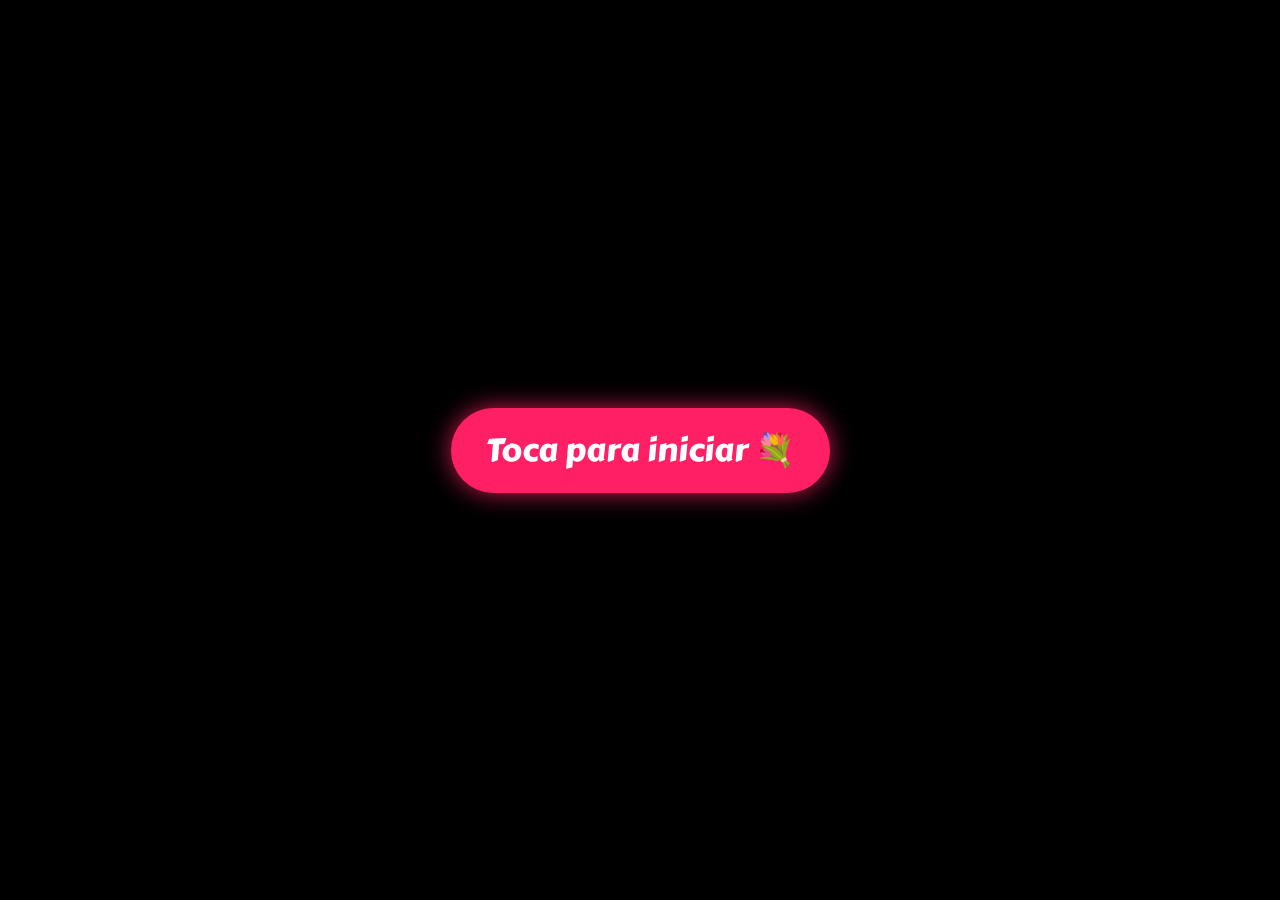
==== commit f12ab2f2: "Hacer responsive para teléfono" ====
--- a/index.html
+++ b/index.html
@@ -3,7 +3,7 @@
   <head>
     <title>Feliz 250 meses Karencita Hope</title>
     <meta charset="UTF-8" />
-    <meta name="viewport" content="width=device-width, initial-scale=1.0" />
+    <meta name="viewport" content="width=device-width, initial-scale=1.0, maximum-scale=1.0, viewport-fit=cover" />
     <link rel="stylesheet" href="src/css/index.css" />
   </head>
   <body>
--- a/src/css/index.css
+++ b/src/css/index.css
@@ -0,0 +1,881 @@
+
+@import url('https://fonts.googleapis.com/css?family=Carter+One');
+
+
+*{
+	box-sizing: border-box;
+}
+
+body, html{
+	margin:0;
+	padding:0;
+	height:100%;
+	font-family: "carter one",sans-serif;
+	font-weight: bold!important;
+}
+
+.first--slide{
+	position: relative;
+	width:100%;
+	height:100%;
+	background:#423d46;
+	color:#d8d0be;
+	text-transform: uppercase;
+	font-weight: 700;
+	overflow: hidden;
+}
+
+.first--slide::before{
+	content:"";
+	position: absolute;
+	width:0%;
+	height: 100%;
+	left:0;
+	right:0;
+	background:#fcbb5e;
+	z-index: 3;
+	animation:firstSlideRemove 500ms ease 9s 1 forwards;
+}
+
+@keyframes firstSlideRemove{
+	from{
+		width:0%;
+	}
+	to{
+		width:100%;
+	}
+}
+
+.slide--content{
+	overflow: hidden;
+	text-align: center;
+	padding:4em;
+	position: absolute;
+	width:auto;
+	height: auto;
+	left:50%;
+	top:45%;
+	transform:translate(-50%,-45%);
+	animation:firstSlideOver 500ms ease 2000ms 1  forwards;
+}
+
+.first--slide .slide--content h1{
+	position: relative;
+	animation: firstSlideTextOne 500ms ease 0s 1 forwards;
+	font-size: 6em;
+	margin:0;
+	line-height: 1.2em;
+	opacity: 0;
+	transform: scale(0) rotate(-45deg);
+}
+
+.first--slide .slide--content h2{
+	position: relative;
+	color:#fcbb5e;
+	font-size:4em;
+	line-height: 1em;
+	margin:0;
+	top:-1.6em;
+	opacity: 0;
+	animation:  firstSlideTextTwo 500ms ease 350ms 1 forwards;
+}
+
+.first--slide span{
+	display: inline-block;
+	position: absolute;
+	background: #bc835f;
+}
+
+.first--slide span.top{
+	left:0;
+	top:0;
+	width:0px;
+	height:2px;
+	animation:firstSlideBorderOne 300ms ease 650ms 1 forwards;
+}
+
+.first--slide span.right{
+	right:0;
+	top:0;
+	width:2px;
+	height: 0;
+	animation:firstSlideBorderTwo 300ms ease 950ms 1 forwards;
+}
+
+.first--slide span.bottom{
+	right:0;
+	bottom:0;
+	width:0px;
+	height: 2px;
+	animation:firstSlideBorderOne 300ms ease 1250ms 1 forwards;
+}
+
+.first--slide span.left{
+	left:0;
+	bottom:0;
+	height: 0;
+	width: 2px;
+	animation:firstSlideBorderTwo 300ms ease 1550ms 1 forwards;
+}
+
+.slide--content::after{
+	content:"";
+	position: absolute;
+	width:175px;
+	height: 175px;
+	border-radius: 50%;
+	background:#bc835f;
+	z-index: -1;
+	left:-75px;
+	top:-75px;
+	transform:scale(0);
+	animation: firstSlideOverlayOne 300ms ease 1850ms 1 forwards,
+	firstSlideOverlayTwo 500ms ease 2150ms 1 forwards;
+}
+
+@keyframes firstSlideTextOne{
+	from{
+		opacity: 0;
+		transform:scale(0) rotate(-45deg);
+	}
+	to{
+		opacity: 1;
+		transform:scale(1) rotate(0deg);
+	}
+}
+
+@keyframes firstSlideTextTwo{
+	from{
+		opacity: 0;
+		top: -1.6em;
+	}
+	to{
+		opacity: 1;
+		top: 0em;
+	}
+}
+
+@keyframes firstSlideBorderOne{
+	from{
+		width: 0px;
+	}
+	to{
+		width: 100%;
+	}
+}
+
+@keyframes firstSlideBorderTwo{
+	from{
+		height: 0;
+	}
+	to{
+		height: 100%;
+	}
+}
+
+@keyframes firstSlideOver{
+	from{
+		opacity: 1;
+		transform:translate(-50%,-45%) rotate(0deg); 
+	}
+	to{
+		opacity: 0;
+		transform:translate(-50%,-45%) rotate(-90deg); 
+	}
+}
+
+@keyframes firstSlideOverlayOne{
+	from{
+		transform: scale(0);
+	}
+	to{
+		transform: scale(1);
+	}
+}
+
+@keyframes firstSlideOverlayOne{
+	from{
+		transform: scale(1);
+	}
+	to{
+		transform: scale(8);
+	}
+}
+
+/*SECOND SLIDE ANIMATION*/
+
+.slide--content--one{
+	position: absolute;
+	text-align: center;
+	width:100%;
+	height: auto;
+	top:50%;
+	transform:translateY(-50%);
+	letter-spacing: 0.1em;
+	animation:secondSlideMoveUp 300ms ease 750ms 1 forwards,
+	secondSlideOver 1s ease 5.5s 1 forwards ;
+}
+
+@keyframes secondSlideOver{
+	from{
+		transform:translateY(-50%) rotate(0deg);
+		left:0;
+		opacity: 1;
+	}
+	to{
+		transform: translateY(-50%) rotate(90deg);
+		left:50%;
+		opacity: 0;
+	}
+}
+
+.slide--content--one h1 , 
+.slide--content--one h2{
+	position: relative;
+	line-height: 1em;
+	margin:0;
+} 
+
+.slide--content--one h1.first{
+	font-size: 6em;
+	opacity: 0;
+	transform:rotate(-180deg) scale(0);
+	animation:secondSlideTextOne 500ms ease 0s 1 forwards;
+}
+
+.slide--content--one h2.first{
+	font-size: 5em;
+	transform: scale(0);
+	opacity: 0;
+	animation:secondSlideTextTwo 300ms ease 490ms 1 forwards;
+}
+
+.slide--content--one h2.second{
+	font-size: 5em;
+	transform: scale(0);
+	opacity: 0;
+	animation:secondSlideTextThree 200ms ease 1000ms 1 forwards;
+}
+
+.slide--content--one h1.second{
+	top:3em;
+	color:#fcbb5e;
+	font-size: 6em;
+	opacity: 0;
+	animation: secondSlideTextFour 300ms ease 1200ms 1 forwards;
+}
+
+.circle--stuff{
+	position: absolute;
+	width:700px;
+	height: 700px;
+	border-radius: 50%;
+	top:50%;
+	left:50%;
+	transform:translate(-50%,-50%);
+}
+
+.circle--stuff svg{
+	position: absolute;
+	left:0;
+	right:0;
+	margin:auto;
+	opacity: 0;
+	top:8em;
+	animation:secondSlideSVG 500ms ease 1400ms 1 forwards;
+}
+
+
+@keyframes secondSlideSVG{
+	from{
+		opacity: 0;
+	}	
+	to{
+		opacity: 1;
+	}
+}
+
+@keyframes secondSlideTextOne{
+	from{
+		opacity: 0;
+		transform:rotate(-180deg) scale(0);
+	}
+	to{
+		opacity: 1;
+		transform:rotate(0deg) scale(1);
+	}
+}
+
+@keyframes secondSlideTextTwo{
+	0%{
+		transform: scale(0);
+		opacity: 0;
+	}
+	70%{
+		transform: scale(1.2);
+		opacity: 1;
+	}
+	100%{
+		transform: scale(1);
+		opacity: 1;
+	}
+}
+
+@keyframes secondSlideMoveUp{
+	from{
+		top:50%;
+		transform:translateY(-50%);
+	}
+	to{
+		top:40%;
+		transform:translateY(-40%);
+	}
+}
+
+@keyframes secondSlideTextThree{
+	from{
+		transform: scale(0);
+		opacity: 0;
+	}
+	to{
+		transform: scale(1);
+		opacity: 1;
+	}
+}
+
+@keyframes secondSlideTextFour{
+	from{
+		opacity: 0;
+		transform: scale(0);
+		top: 3em;
+	}
+	to{
+		opacity: 1;
+		transform: scale(1);
+		top: 0em;
+	}
+}
+
+
+/*second slide canvas container*/
+
+.second--canvas{
+	position: relative;
+	width:100%;
+	height: 100%;
+	overflow: hidden;
+}
+
+.second--canvas::before , 
+.second--canvas::after{
+	content:"";
+	position: absolute;
+	width:0;
+	height: 100%;
+	left:0;
+	top:0;
+	z-index: -1;
+	animation:secondCanvasIntro 500ms ease 0s 1 forwards;
+}
+
+.second--canvas::before{
+	background: #e97e23;
+}
+
+.second--canvas::after{
+	background:#ff1f64;
+	animation-delay: 500ms;
+}
+
+.second--canvas .content{
+	position: relative;
+	width:100%;
+	text-align: center;
+	height: auto;
+	top:40%;
+	transform: translateY(-40%);
+	text-transform: uppercase;
+	letter-spacing: 0.1em;
+	font-size:5em;
+	color:#fff;
+}
+
+.second--canvas .content h2{
+	position: relative;
+	margin:0;
+}
+
+.second--canvas .content h2:nth-child(1){
+	transform:rotate(-90deg);
+	left:-2em;
+	top:-1em;
+	opacity: 0;
+	animation:secondCanvasTextOne 500ms ease 1s 1 forwards
+}
+
+.second--canvas .content h2:nth-child(2){
+	transform:translateX(5em);
+	opacity: 0;
+	animation:secondCanvasTextTwo 500ms ease 1.5s 1 forwards
+}
+
+.second--canvas .content h2:nth-child(3){
+	transform:rotate(90deg);
+	top:1em;
+	left:-2em;
+	opacity: 0;
+	animation:secondCanvasTextThree 500ms ease 2s 1 forwards
+}
+
+.canvas--remove{
+	position: absolute;
+	width:100%;
+	height: 0%;
+	left:0;
+	bottom:0;
+	background: #fff;
+	z-index: 2;
+	animation:canvasRemove 500ms ease 3s 1 forwards;
+}
+
+@keyframes canvasRemove{
+	from{
+		height: 0%;
+	}
+	to{
+		height: 100%;
+	}
+}
+
+@keyframes secondCanvasIntro{
+	from{
+		width:0;
+	}
+	to{
+		width:100%;
+	}
+}
+
+@keyframes secondCanvasTextOne{
+	from{
+		transform:rotate(-90deg);
+		left:-2em;
+		top:-1em;
+		opacity: 0;
+	}
+	to{
+		transform:rotate(0deg);
+		left:0;
+		top:0;
+		opacity:1
+	}
+}
+
+@keyframes secondCanvasTextThree{
+	from{
+		transform:rotate(90deg);
+		top:1em;
+		left:-2em;
+		opacity: 0;
+	}
+	to{
+		transform:rotate(0deg);
+		top:0em;
+		left:0em;
+		opacity: 1;
+	}
+}
+
+@keyframes secondCanvasTextTwo{
+	from{
+		transform:translateX(5em);
+		opacity: 0;
+	}
+	to{
+		transform:translateX(0);
+		opacity: 1
+	}
+}
+
+/*third canvas*/
+
+.third--canvas{
+	position: relative;
+	width:100%;
+	height: 100%;
+	overflow: hidden;
+	background:transparent;
+}
+
+.star--bg{
+	width:100%;
+	height:100%;
+	position: absolute;
+	left:0;
+	top:0;
+	background:url("../images/Star-Transparent-PNG.png") center / cover repeat;
+	opacity: 0;
+	animation:thirdCanvasBackground 500ms ease 3s 1 forwards;
+}
+
+.star--bg img{
+	position: absolute;
+	width:auto;
+	height:auto;
+	top:1em;
+	animation:thirdCanvasBanner 500ms ease 3.5s 1 forwards;
+	opacity: 0;
+}
+
+.star--bg img#b1{
+	transform:rotate(-15deg);
+	left:0;
+}
+
+.star--bg img#b2{
+	transform:rotate(15deg);
+	right:0;
+}
+
+@keyframes thirdCanvasBanner{
+	from{
+		opacity: 0;
+	}
+	to{
+		opacity: 1;
+	}
+}
+
+@keyframes thirdCanvasBackground{
+	from{
+		opacity: 0;
+
+	}
+	to{
+		opacity: 1;
+		
+	}
+}
+
+.third--canvas::before,
+.third--canvas::after{
+	content:"";
+	position: absolute;
+	width:100%;
+	height: 0;
+	bottom:0;
+	left:0;
+	z-index: -1;
+	animation:thirdCanvasIntro 500ms ease 0s 1 forwards;
+}
+
+.third--canvas::before{
+	background:#f09e40;
+	animation-delay: 200ms
+}
+
+.third--canvas::after{
+	background:#1080f2;
+	animation-delay:700ms;
+}
+
+
+@keyframes thirdCanvasIntro{
+	from{
+		height: 0%;
+	}
+	to{
+		height: 100%;
+	}
+}
+
+.third--canvas .center--line{
+	position: absolute;
+	width:0%;
+	height:5px;
+	background:#fff;
+	top:0;
+	bottom:0;
+	margin:auto;
+	left:0;
+	animation:thirdCanvasCenterLine 500ms ease 1s 1 forwards,
+	thirdCanvasCenterLineOne 500ms ease 1.5s 1 forwards;
+}
+
+.third--canvas .center--line img{
+	position: absolute;
+	width:auto;
+	height:auto;
+	top:50%;
+	transform:translateY(-50%) scale(0);
+	opacity: 0;
+	animation:thirdCanvasBalloons 500ms ease 2s 1 forwards;
+}
+
+.third--canvas .center--line img#bl--left{
+	left:2em;
+}
+
+.third--canvas .center--line img#bl--right{
+	right:2em;
+	animation-delay: 2.5s;
+}
+
+.third--canvas .center--line h1{
+	position: absolute;
+	width:auto;
+	height:auto;
+	left:50%;
+	top:50%;
+	transform:translate(-50%,-50%);
+	color:#1080f2;
+	text-transform: uppercase;
+	margin:0;
+	font-size:5em;
+}
+
+.third--canvas .center--line h1 > span{
+	position: relative;
+	top:2em;
+	opacity: 0;
+	animation:thirdCanvasLastText 100ms ease 3s 1 forwards;
+}
+
+.third--canvas .center--line h1 > span:nth-child(1){
+	animation-delay: 3s;
+}
+
+.third--canvas .center--line h1 > span:nth-child(2){
+	animation-delay: 3100ms;
+}
+
+.third--canvas .center--line h1 > span:nth-child(3){
+	animation-delay: 3200ms;
+}
+
+.third--canvas .center--line h1 > span:nth-child(4){
+	animation-delay: 3300ms;
+}
+
+.third--canvas .center--line h1 > span:nth-child(5){
+	animation-delay: 3400ms;
+}
+
+.third--canvas .center--line h1 > span:nth-child(6){
+	animation-delay: 3500ms;
+}
+
+.third--canvas .center--line h1 > span:nth-child(7){
+	animation-delay: 3600ms;
+}
+
+.third--canvas .center--line h1 > span:nth-child(8){
+	animation-delay: 3700ms;
+}
+
+.third--canvas .center--line h1 > span:nth-child(9){
+	animation-delay: 3800ms;
+}
+
+.third--canvas .center--line h1 > span:nth-child(10){
+	animation-delay: 3900ms;
+}
+
+.third--canvas .center--line h1 > span:nth-child(11){
+	animation-delay: 4000ms;
+}
+
+.third--canvas .center--line h1 > span:nth-child(12){
+	animation-delay: 4100ms;
+}
+
+.third--canvas .center--line h1 > span:nth-child(13){
+	animation-delay: 4200ms;
+}
+
+.third--canvas > img{
+	position: absolute;
+	width:auto;
+	height:auto;
+	bottom:1em;
+	transform: scale(0);
+	animation: giftIcon 500ms ease 4300ms 1 forwards;
+}
+
+.third--canvas > img#gf1{
+	left:35%;
+}
+
+.third--canvas > img#gf2{
+	left:45%;
+	bottom:2em;
+	animation-delay: 4800ms;
+}
+
+.third--canvas > img#gf3{
+	left:55%;
+	animation-delay: 5300ms;
+}
+
+@keyframes giftIcon{
+	from{
+		transform:scale(0);
+	}
+	to{
+		transform:scale(1);
+	}
+}
+
+@keyframes thirdCanvasLastText{
+	from{
+		opacity: 0;
+		top:2em;
+	}
+	to{
+		opacity: 1;
+		top:0;
+	}
+}
+
+@keyframes thirdCanvasBalloons{
+	from{
+		opacity: 0;
+		transform:scale(0) translateY(-50%);
+	}
+	to{
+		opacity: 1;
+		transform:scale(1) translateY(-50%);
+	}
+}
+
+@keyframes thirdCanvasCenterLine{
+	from{
+		width:0
+	}
+	to{
+		width:100%;
+	}
+}
+
+@keyframes thirdCanvasCenterLineOne{
+	from{
+		height:5px;
+	}
+	to{
+		height:200px;
+	}
+}
+
+.third--canvas .center--line h1.final-message {
+  font-size: 3.5em;
+  line-height: 1.1em;
+  text-align: center;
+  width: 90%;
+}
+
+.third--canvas .center--line h1.final-message span {
+  display: block;
+}
+
+.flower--canvas {
+  position: relative;
+  width: 100%;
+  height: 100%;
+  overflow: hidden;
+  background: #000;
+}
+
+.flower--canvas iframe {
+  width: 100%;
+  height: 100%;
+  border: none;
+  display: block;
+}
+
+#start-screen {
+  position: fixed;
+  inset: 0;
+  background: #000;
+  z-index: 9999;
+  display: flex;
+  justify-content: center;
+  align-items: center;
+}
+
+#start-button {
+  font-family: "Carter One", sans-serif;
+  font-size: 2em;
+  padding: 18px 35px;
+  border: none;
+  border-radius: 50px;
+  background: #ff1f64;
+  color: #ffffff;
+  cursor: pointer;
+  box-shadow: 0 0 25px rgba(255, 31, 100, 0.8);
+  transition: transform 0.2s ease, box-shadow 0.2s ease;
+}
+
+#start-button:hover {
+  transform: scale(1.08);
+  box-shadow: 0 0 40px rgba(255, 31, 100, 1);
+}
+
+body:not(.started) * {
+  animation-play-state: paused !important;
+}
+
+/* Red de seguridad extra para la altura real en móvil (barra de
+   direcciones que aparece/desaparece) además del height:100% ya existente */
+@supports (height: 100dvh) {
+  body, html {
+    min-height: 100dvh;
+  }
+}
+
+/* Responsive: los textos usaban tamaños en "em" pensados para escritorio
+   (hasta 6em) dentro de contenedores con overflow:hidden, así que en un
+   celular angosto se recortaban y quedaban ilegibles. Se reducen aquí sin
+   tocar las animaciones ni el resto del diseño. */
+@media (max-width: 600px) {
+  .slide--content {
+    padding: 1.2em;
+  }
+
+  .first--slide .slide--content h1 {
+    font-size: 3em;
+  }
+
+  .first--slide .slide--content h2 {
+    font-size: 2.2em;
+  }
+
+  .slide--content--one h1.first {
+    font-size: 3em;
+  }
+
+  .slide--content--one h2.first,
+  .slide--content--one h2.second {
+    font-size: 2.4em;
+  }
+
+  .slide--content--one h1.second {
+    font-size: 3em;
+  }
+
+  .second--canvas .content {
+    font-size: 2.4em;
+  }
+
+  .third--canvas .center--line h1 {
+    font-size: 2.4em;
+  }
+
+  .third--canvas .center--line h1.final-message {
+    font-size: 1.7em;
+  }
+
+  #start-button {
+    font-size: 1.3em;
+    padding: 14px 26px;
+  }
+}
